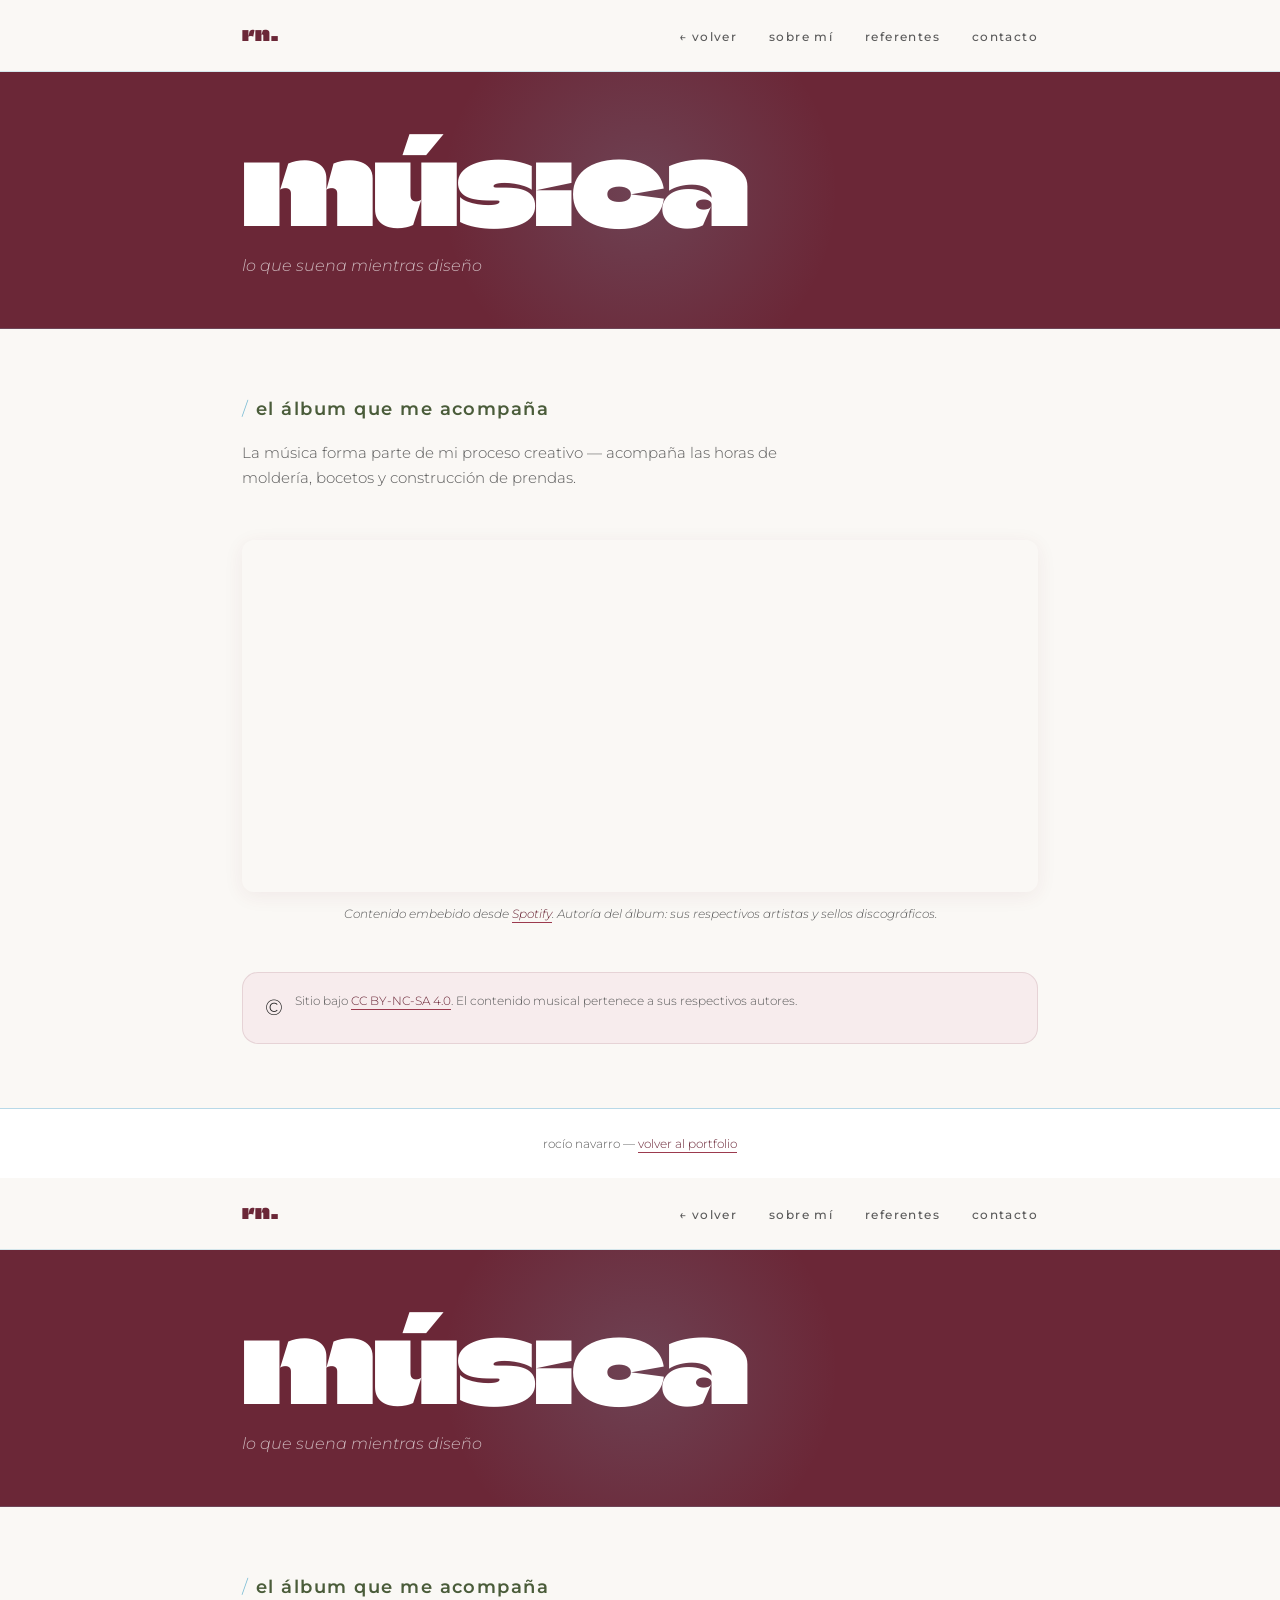
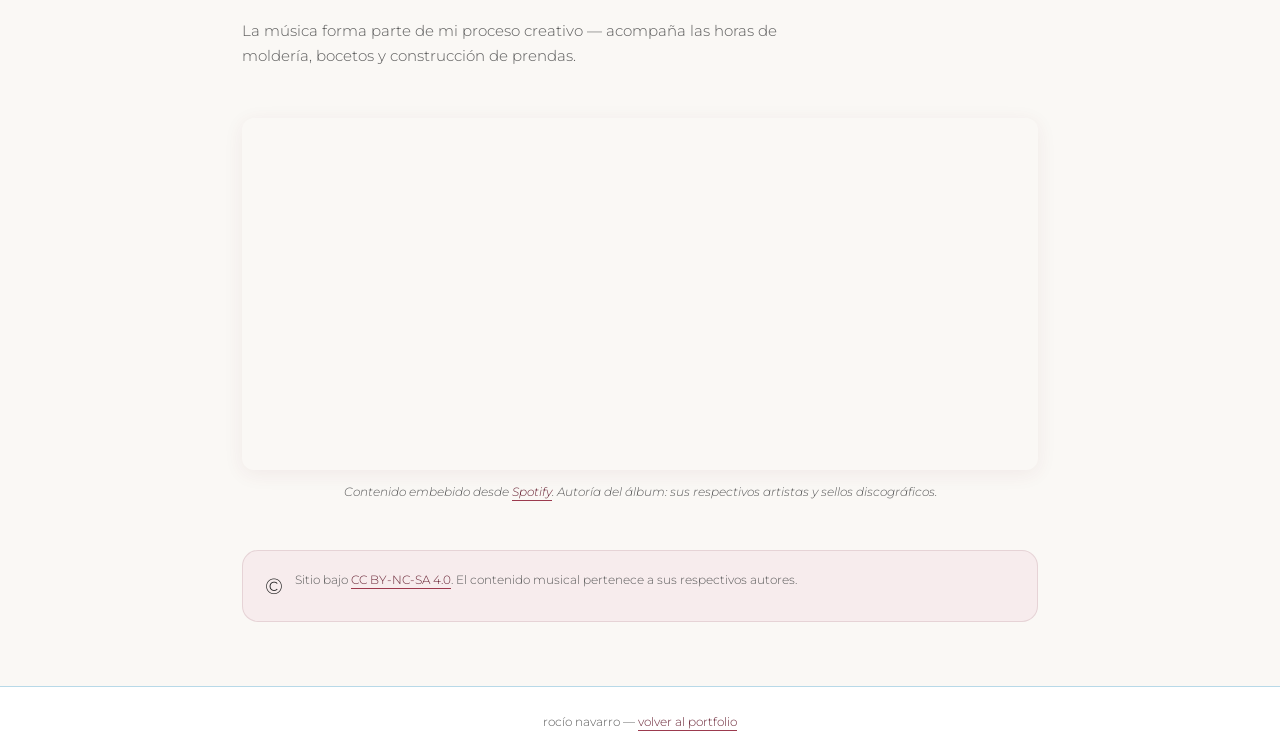
==== media.html @ 69ab8618 "publish" ====
<!DOCTYPE html>
<html lang="es">
<head>
  <meta charset="UTF-8" />
  <meta name="viewport" content="width=device-width, initial-scale=1.0" />
  <meta name="description" content="Preferencias musicales de Rocío Navarro, diseñadora de indumentaria." />
  <title>música — Rocío Navarro</title>
  <link rel="stylesheet" href="style.css" />
  <link rel="license" href="https://creativecommons.org/licenses/by-nc-sa/4.0/" />
</head>
<body>
 
  <!-- NAV -->
  <nav aria-label="Navegación principal">
    <div class="contenedor nav-inner">
      <a href="index.html" class="nav-marca">rn.</a>
      <ul class="nav-links">
        <li><a href="index.html">← volver</a></li>
        <li><a href="index.html#sobre-mi">sobre mí</a></li>
        <li><a href="index.html#referentes">referentes</a></li>
        <li><a href="index.html#contacto">contacto</a></li>
      </ul>
    </div>
  </nav>
 
  <!-- HERO -->
  <header class="media-hero">
    <div class="contenedor">
      <h1>música</h1>
      <p class="hero-sub">lo que suena mientras diseño</p>
    </div>
  </header>
 
  <main>
    <section aria-labelledby="t-album">
      <div class="contenedor">
 
        <h2 id="t-album">el álbum que me acompaña</h2>
        <p>La música forma parte de mi proceso creativo — acompaña las horas de moldería, bocetos y construcción de prendas.</p>
 
        <!-- EMBED SPOTIFY -->
        <div class="embed-wrapper">
          <iframe
            src="https://open.spotify.com/embed/album/5zi7WsKlIiUXv09tbGLKsE?utm_source=generator&theme=0"
            width="100%"
            height="352"
            frameBorder="0"
            allowfullscreen=""
            allow="autoplay; clipboard-write; encrypted-media; fullscreen; picture-in-picture"
            loading="lazy"
            title="Álbum favorito de Rocío Navarro en Spotify"
            style="border-radius:12px"
          ></iframe>
          <p class="embed-atrib">
            Contenido embebido desde <a href="https://open.spotify.com" target="_blank" rel="noopener noreferrer">Spotify</a>.
            Autoría del álbum: sus respectivos artistas y sellos discográficos.
          </p>
        </div>
 
        <!-- LICENCIA -->
        <div class="licencia" role="contentinfo">
          <span class="licencia-icono" aria-hidden="true">©</span>
          <p>
            Sitio bajo
            <a href="https://creativecommons.org/licenses/by-nc-sa/4.0/" target="_blank" rel="noopener noreferrer license">CC BY-NC-SA 4.0</a>.
            El contenido musical pertenece a sus respectivos autores.
          </p>
        </div>
 
      </div>
    </section>
  </main>
 
  <footer>
    <div class="contenedor">
      <p>rocío navarro — <a href="index.html">volver al portfolio</a></p>
    </div>
  </footer>
 
</body>
</html>
 <!DOCTYPE html>
<html lang="es">
<head>
  <meta charset="UTF-8" />
  <meta name="viewport" content="width=device-width, initial-scale=1.0" />
  <meta name="description" content="Preferencias musicales de Rocío Navarro, diseñadora de indumentaria." />
  <title>música — Rocío Navarro</title>
  <link rel="stylesheet" href="style.css" />
  <link rel="license" href="https://creativecommons.org/licenses/by-nc-sa/4.0/" />
</head>
<body>
 
  <!-- NAV -->
  <nav aria-label="Navegación principal">
    <div class="contenedor nav-inner">
      <a href="index.html" class="nav-marca">rn.</a>
      <ul class="nav-links">
        <li><a href="index.html">← volver</a></li>
        <li><a href="index.html#sobre-mi">sobre mí</a></li>
        <li><a href="index.html#referentes">referentes</a></li>
        <li><a href="index.html#contacto">contacto</a></li>
      </ul>
    </div>
  </nav>
 
  <!-- HERO -->
  <header class="media-hero">
    <div class="contenedor">
      <h1>música</h1>
      <p class="hero-sub">lo que suena mientras diseño</p>
    </div>
  </header>
 
  <main>
    <section aria-labelledby="t-album">
      <div class="contenedor">
 
        <h2 id="t-album">el álbum que me acompaña</h2>
        <p>La música forma parte de mi proceso creativo — acompaña las horas de moldería, bocetos y construcción de prendas.</p>
 
        <!-- EMBED SPOTIFY -->
        <div class="embed-wrapper">
          <iframe
            src="https://open.spotify.com/embed/album/5zi7WsKlIiUXv09tbGLKsE?utm_source=generator&theme=0"
            width="100%"
            height="352"
            frameBorder="0"
            allowfullscreen=""
            allow="autoplay; clipboard-write; encrypted-media; fullscreen; picture-in-picture"
            loading="lazy"
            title="Álbum favorito de Rocío Navarro en Spotify"
            style="border-radius:12px"
          ></iframe>
          <p class="embed-atrib">
            Contenido embebido desde <a href="https://open.spotify.com" target="_blank" rel="noopener noreferrer">Spotify</a>.
            Autoría del álbum: sus respectivos artistas y sellos discográficos.
          </p>
        </div>
 
        <!-- LICENCIA -->
        <div class="licencia" role="contentinfo">
          <span class="licencia-icono" aria-hidden="true">©</span>
          <p>
            Sitio bajo
            <a href="https://creativecommons.org/licenses/by-nc-sa/4.0/" target="_blank" rel="noopener noreferrer license">CC BY-NC-SA 4.0</a>.
            El contenido musical pertenece a sus respectivos autores.
          </p>
        </div>
 
      </div>
    </section>
  </main>
 
  <footer>
    <div class="contenedor">
      <p>rocío navarro — <a href="index.html">volver al portfolio</a></p>
    </div>
  </footer>
 
</body>
</html>
---- style.css ----
/* ============================================
   ROCÍO NAVARRO — Portfolio CSS v2
   Fuentes: Climate Crisis (display) + Montserrat
   Paleta: bordo, verde musgo, celeste cielo
   ============================================ */
 
@import url('https://fonts.googleapis.com/css2?family=Climate+Crisis&family=Montserrat:ital,wght@0,300;0,400;0,500;0,600;1,300;1,400&display=swap');
 
/* === VARIABLES === */
:root {
  --bordo: #6B2737;
  --bordo-claro: #9C3A4E;
  --bordo-suave: #f7eced;
  --musgo: #4A5C3A;
  --musgo-claro: #6B7F58;
  --musgo-suave: #eef0ea;
  --celeste: #7BBCD4;
  --celeste-claro: #B8D9E8;
  --celeste-suave: #EEF6FA;
  --crema: #FAF8F5;
  --texto: #1e1e1e;
  --texto-suave: #5a5a5a;
  --blanco: #ffffff;
 
  --font-display: 'Climate Crisis', sans-serif;
  --font-body: 'Montserrat', sans-serif;
 
  --radio: 4px;
  --radio-grande: 16px;
  --sombra: 0 4px 20px rgba(107, 39, 55, 0.07);
  --sombra-hover: 0 8px 32px rgba(107, 39, 55, 0.13);
}
 
/* === RESET === */
*, *::before, *::after { box-sizing: border-box; margin: 0; padding: 0; }
html { scroll-behavior: smooth; }
 
body {
  background-color: var(--crema);
  color: var(--texto);
  font-family: var(--font-body);
  font-weight: 300;
  font-size: 1rem;
  line-height: 1.7;
  -webkit-font-smoothing: antialiased;
}
 
/* === TIPOGRAFÍA === */
 
h1 {
  font-family: var(--font-display);
  font-size: clamp(3rem, 8vw, 6.5rem);
  line-height: 0.95;
  color: var(--bordo);
  letter-spacing: -0.02em;
  text-transform: lowercase;
}
 
h2 {
  font-family: var(--font-body);
  font-weight: 600;
  font-size: clamp(1rem, 2vw, 1.15rem);
  color: var(--musgo);
  letter-spacing: 0.08em;
  text-transform: lowercase;
  margin-bottom: 1rem;
}
 
h2::before {
  content: '/ ';
  color: var(--celeste);
  font-weight: 300;
}
 
p {
  font-family: var(--font-body);
  font-size: 0.92rem;
  line-height: 1.75;
  color: var(--texto-suave);
  max-width: 58ch;
  margin-bottom: 0.85rem;
  font-weight: 300;
}
 
p:last-child { margin-bottom: 0; }
 
p.lead {
  font-size: 1rem;
  font-weight: 400;
  color: var(--texto);
  max-width: 52ch;
}
 
a {
  color: var(--bordo);
  text-decoration: none;
  border-bottom: 1px solid var(--bordo-claro);
  padding-bottom: 1px;
  transition: color 0.2s, border-color 0.2s;
}
a:hover {
  color: var(--musgo);
  border-color: var(--musgo);
}
 
/* === LAYOUT === */
 
.contenedor {
  max-width: 860px;
  margin: 0 auto;
  padding: 0 2rem;
}
 
/* === NAV === */
 
nav {
  padding: 1.25rem 0;
  border-bottom: 1px solid rgba(123,188,212,0.3);
  position: sticky;
  top: 0;
  background: rgba(250,248,245,0.92);
  backdrop-filter: blur(10px);
  z-index: 100;
}
 
.nav-inner {
  display: flex;
  justify-content: space-between;
  align-items: center;
}
 
.nav-marca {
  font-family: var(--font-display);
  font-size: 1.1rem;
  color: var(--bordo);
  border-bottom: none;
  letter-spacing: 0.02em;
}
.nav-marca:hover { color: var(--bordo); border-bottom: none; }
 
.nav-links {
  display: flex;
  gap: 2rem;
  list-style: none;
}
 
.nav-links a {
  font-size: 0.72rem;
  font-weight: 500;
  letter-spacing: 0.12em;
  text-transform: lowercase;
  color: var(--texto-suave);
  border-bottom: none;
  transition: color 0.2s;
}
.nav-links a:hover { color: var(--bordo); border-bottom: none; }
 
/* === HERO === */
 
header {
  padding: 5rem 0 4rem;
  border-bottom: 1px solid rgba(123,188,212,0.2);
  position: relative;
  overflow: hidden;
}
 
.hero-blob {
  position: absolute;
  border-radius: 50%;
  pointer-events: none;
  opacity: 0.35;
}
.hero-blob-1 {
  width: 380px; height: 380px;
  top: -100px; right: -80px;
  background: radial-gradient(circle, var(--celeste-claro), transparent 70%);
}
.hero-blob-2 {
  width: 220px; height: 220px;
  bottom: -60px; left: 40px;
  background: radial-gradient(circle, var(--bordo-suave), transparent 70%);
}
 
.hero-label {
  font-size: 0.7rem;
  font-weight: 500;
  letter-spacing: 0.2em;
  text-transform: lowercase;
  color: var(--musgo-claro);
  margin-bottom: 1.2rem;
  display: block;
}
 
.hero-sub {
  font-family: var(--font-body);
  font-style: italic;
  font-weight: 300;
  font-size: 1rem;
  color: var(--texto-suave);
  margin-top: 1.2rem;
}
 
.hero-linea {
  width: 40px;
  height: 1px;
  background: var(--bordo-claro);
  margin-top: 1.5rem;
}
 
/* === SECCIONES === */
 
section {
  padding: 4rem 0;
  border-bottom: 1px solid rgba(123,188,212,0.18);
}
section:last-of-type { border-bottom: none; }
 
/* === SOBRE MÍ === */
 
.sobre-grid {
  display: grid;
  grid-template-columns: 1.3fr 1fr;
  gap: 3.5rem;
  align-items: start;
  margin-top: 1.5rem;
}
 
.datos-card {
  background: var(--celeste-suave);
  border: 1px solid var(--celeste-claro);
  border-radius: var(--radio-grande);
  padding: 1.5rem;
  display: flex;
  flex-direction: column;
  gap: 1rem;
}
 
.dato {
  display: flex;
  flex-direction: column;
  gap: 2px;
}
 
.dato-label {
  font-size: 0.65rem;
  font-weight: 600;
  letter-spacing: 0.18em;
  text-transform: lowercase;
  color: var(--musgo-claro);
}
 
.dato-valor {
  font-family: var(--font-body);
  font-size: 0.9rem;
  font-weight: 400;
  color: var(--texto);
}
 
/* === IMAGEN === */
 
.imagen-wrapper { margin: 2rem 0; }
 
.imagen-portfolio {
  width: 100%;
  height: auto;
  display: block;
  border-radius: var(--radio-grande);
  object-fit: cover;
  box-shadow: var(--sombra);
  transition: box-shadow 0.3s;
}
.imagen-portfolio:hover { box-shadow: var(--sombra-hover); }
 
figcaption {
  font-size: 0.72rem;
  color: var(--texto-suave);
  font-style: italic;
  margin-top: 0.6rem;
  line-height: 1.5;
}
 
/* === TAGS === */
 
.tags {
  display: flex;
  flex-wrap: wrap;
  gap: 0.6rem;
  margin-top: 1.2rem;
}
 
.tag {
  background: var(--musgo-suave);
  border: 1px solid rgba(74,92,58,0.2);
  border-radius: 100px;
  padding: 0.35rem 0.9rem;
  font-size: 0.75rem;
  font-weight: 400;
  color: var(--musgo);
  transition: background 0.2s, transform 0.2s;
  cursor: default;
}
.tag:hover {
  background: var(--musgo-claro);
  color: var(--blanco);
  transform: translateY(-1px);
}
 
/* === REFERENTES === */
 
.ref-grid {
  display: grid;
  grid-template-columns: repeat(2, 1fr);
  gap: 1rem;
  margin-top: 1.5rem;
  list-style: none;
}
 
.ref-card {
  background: var(--blanco);
  border: 1px solid var(--bordo-suave);
  border-radius: var(--radio-grande);
  padding: 1.4rem 1.2rem;
  transition: box-shadow 0.25s, transform 0.25s;
  box-shadow: var(--sombra);
}
.ref-card:hover {
  box-shadow: var(--sombra-hover);
  transform: translateY(-2px);
}
 
.ref-num {
  font-family: var(--font-display);
  font-size: 2rem;
  color: var(--celeste);
  display: block;
  line-height: 1;
  margin-bottom: 0.4rem;
}
 
.ref-nombre {
  font-family: var(--font-body);
  font-size: 0.9rem;
  font-weight: 600;
  color: var(--bordo);
  display: block;
  text-transform: lowercase;
}
 
.ref-desc {
  font-size: 0.75rem;
  color: var(--texto-suave);
  margin-top: 0.3rem;
  margin-bottom: 0;
  max-width: none;
  line-height: 1.55;
}
 
/* === REDES === */
 
.redes-lista {
  list-style: none;
  display: flex;
  flex-direction: column;
  gap: 0.75rem;
  margin-top: 1.5rem;
}
 
.red-item a {
  display: inline-flex;
  align-items: center;
  gap: 0.75rem;
  font-size: 0.85rem;
  font-weight: 400;
  color: var(--texto);
  border: 1px solid var(--celeste-claro);
  border-radius: var(--radio-grande);
  padding: 0.7rem 1.1rem;
  background: var(--blanco);
  text-decoration: none;
  transition: background 0.2s, border-color 0.2s, transform 0.2s;
}
.red-item a:hover {
  background: var(--celeste-suave);
  border-color: var(--celeste);
  color: var(--bordo);
  transform: translateX(4px);
}
 
/* === LICENCIA === */
 
.licencia {
  background: var(--bordo-suave);
  border: 1px solid rgba(107,39,55,0.12);
  border-radius: var(--radio-grande);
  padding: 1.2rem 1.4rem;
  margin-top: 2rem;
  display: flex;
  gap: 0.75rem;
  align-items: flex-start;
}
 
.licencia-icono { font-size: 1.4rem; flex-shrink: 0; line-height: 1.4; }
 
.licencia p {
  font-size: 0.75rem;
  color: var(--texto-suave);
  line-height: 1.55;
  margin: 0;
  max-width: none;
}
.licencia p a { font-size: 0.75rem; }
 
/* === FOOTER === */
 
footer {
  background: var(--blanco);
  border-top: 1px solid var(--celeste-claro);
  padding: 1.5rem 0;
  text-align: center;
}
 
footer p {
  font-size: 0.75rem;
  color: var(--texto-suave);
  margin: 0;
  max-width: none;
  text-align: center;
}
 
/* === MEDIA PAGE === */
 
.media-hero {
  background: var(--bordo);
  padding: 4rem 0 3rem;
  position: relative;
  overflow: hidden;
}
 
.media-hero::before {
  content: '';
  position: absolute;
  top: -80px; left: 50%;
  transform: translateX(-50%);
  width: 400px; height: 400px;
  border-radius: 50%;
  background: radial-gradient(circle, rgba(123,188,212,0.18), transparent 70%);
}
 
.media-hero h1 { color: var(--blanco); position: relative; z-index: 1; }
.media-hero .hero-sub { color: rgba(255,255,255,0.65); position: relative; z-index: 1; }
 
.embed-wrapper {
  margin: 3rem 0;
  display: flex;
  flex-direction: column;
  align-items: center;
  gap: 0.75rem;
}
 
.embed-wrapper iframe {
  border-radius: var(--radio-grande);
  box-shadow: var(--sombra);
}
 
.embed-atrib {
  font-size: 0.72rem;
  color: var(--texto-suave);
  font-style: italic;
  text-align: center;
  margin: 0;
  max-width: none;
}
 
/* === RESPONSIVE === */
 
@media (max-width: 680px) {
  .sobre-grid { grid-template-columns: 1fr; gap: 2rem; }
  .ref-grid { grid-template-columns: 1fr; }
  .nav-links { gap: 1rem; }
  h1 { font-size: 3rem; }
}
 
@media (max-width: 480px) {
  .contenedor { padding: 0 1rem; }
  .nav-links a { font-size: 0.65rem; letter-spacing: 0.08em; }
}
---- style.css ----
/* ============================================
   ROCÍO NAVARRO — Portfolio CSS v2
   Fuentes: Climate Crisis (display) + Montserrat
   Paleta: bordo, verde musgo, celeste cielo
   ============================================ */
 
@import url('https://fonts.googleapis.com/css2?family=Climate+Crisis&family=Montserrat:ital,wght@0,300;0,400;0,500;0,600;1,300;1,400&display=swap');
 
/* === VARIABLES === */
:root {
  --bordo: #6B2737;
  --bordo-claro: #9C3A4E;
  --bordo-suave: #f7eced;
  --musgo: #4A5C3A;
  --musgo-claro: #6B7F58;
  --musgo-suave: #eef0ea;
  --celeste: #7BBCD4;
  --celeste-claro: #B8D9E8;
  --celeste-suave: #EEF6FA;
  --crema: #FAF8F5;
  --texto: #1e1e1e;
  --texto-suave: #5a5a5a;
  --blanco: #ffffff;
 
  --font-display: 'Climate Crisis', sans-serif;
  --font-body: 'Montserrat', sans-serif;
 
  --radio: 4px;
  --radio-grande: 16px;
  --sombra: 0 4px 20px rgba(107, 39, 55, 0.07);
  --sombra-hover: 0 8px 32px rgba(107, 39, 55, 0.13);
}
 
/* === RESET === */
*, *::before, *::after { box-sizing: border-box; margin: 0; padding: 0; }
html { scroll-behavior: smooth; }
 
body {
  background-color: var(--crema);
  color: var(--texto);
  font-family: var(--font-body);
  font-weight: 300;
  font-size: 1rem;
  line-height: 1.7;
  -webkit-font-smoothing: antialiased;
}
 
/* === TIPOGRAFÍA === */
 
h1 {
  font-family: var(--font-display);
  font-size: clamp(3rem, 8vw, 6.5rem);
  line-height: 0.95;
  color: var(--bordo);
  letter-spacing: -0.02em;
  text-transform: lowercase;
}
 
h2 {
  font-family: var(--font-body);
  font-weight: 600;
  font-size: clamp(1rem, 2vw, 1.15rem);
  color: var(--musgo);
  letter-spacing: 0.08em;
  text-transform: lowercase;
  margin-bottom: 1rem;
}
 
h2::before {
  content: '/ ';
  color: var(--celeste);
  font-weight: 300;
}
 
p {
  font-family: var(--font-body);
  font-size: 0.92rem;
  line-height: 1.75;
  color: var(--texto-suave);
  max-width: 58ch;
  margin-bottom: 0.85rem;
  font-weight: 300;
}
 
p:last-child { margin-bottom: 0; }
 
p.lead {
  font-size: 1rem;
  font-weight: 400;
  color: var(--texto);
  max-width: 52ch;
}
 
a {
  color: var(--bordo);
  text-decoration: none;
  border-bottom: 1px solid var(--bordo-claro);
  padding-bottom: 1px;
  transition: color 0.2s, border-color 0.2s;
}
a:hover {
  color: var(--musgo);
  border-color: var(--musgo);
}
 
/* === LAYOUT === */
 
.contenedor {
  max-width: 860px;
  margin: 0 auto;
  padding: 0 2rem;
}
 
/* === NAV === */
 
nav {
  padding: 1.25rem 0;
  border-bottom: 1px solid rgba(123,188,212,0.3);
  position: sticky;
  top: 0;
  background: rgba(250,248,245,0.92);
  backdrop-filter: blur(10px);
  z-index: 100;
}
 
.nav-inner {
  display: flex;
  justify-content: space-between;
  align-items: center;
}
 
.nav-marca {
  font-family: var(--font-display);
  font-size: 1.1rem;
  color: var(--bordo);
  border-bottom: none;
  letter-spacing: 0.02em;
}
.nav-marca:hover { color: var(--bordo); border-bottom: none; }
 
.nav-links {
  display: flex;
  gap: 2rem;
  list-style: none;
}
 
.nav-links a {
  font-size: 0.72rem;
  font-weight: 500;
  letter-spacing: 0.12em;
  text-transform: lowercase;
  color: var(--texto-suave);
  border-bottom: none;
  transition: color 0.2s;
}
.nav-links a:hover { color: var(--bordo); border-bottom: none; }
 
/* === HERO === */
 
header {
  padding: 5rem 0 4rem;
  border-bottom: 1px solid rgba(123,188,212,0.2);
  position: relative;
  overflow: hidden;
}
 
.hero-blob {
  position: absolute;
  border-radius: 50%;
  pointer-events: none;
  opacity: 0.35;
}
.hero-blob-1 {
  width: 380px; height: 380px;
  top: -100px; right: -80px;
  background: radial-gradient(circle, var(--celeste-claro), transparent 70%);
}
.hero-blob-2 {
  width: 220px; height: 220px;
  bottom: -60px; left: 40px;
  background: radial-gradient(circle, var(--bordo-suave), transparent 70%);
}
 
.hero-label {
  font-size: 0.7rem;
  font-weight: 500;
  letter-spacing: 0.2em;
  text-transform: lowercase;
  color: var(--musgo-claro);
  margin-bottom: 1.2rem;
  display: block;
}
 
.hero-sub {
  font-family: var(--font-body);
  font-style: italic;
  font-weight: 300;
  font-size: 1rem;
  color: var(--texto-suave);
  margin-top: 1.2rem;
}
 
.hero-linea {
  width: 40px;
  height: 1px;
  background: var(--bordo-claro);
  margin-top: 1.5rem;
}
 
/* === SECCIONES === */
 
section {
  padding: 4rem 0;
  border-bottom: 1px solid rgba(123,188,212,0.18);
}
section:last-of-type { border-bottom: none; }
 
/* === SOBRE MÍ === */
 
.sobre-grid {
  display: grid;
  grid-template-columns: 1.3fr 1fr;
  gap: 3.5rem;
  align-items: start;
  margin-top: 1.5rem;
}
 
.datos-card {
  background: var(--celeste-suave);
  border: 1px solid var(--celeste-claro);
  border-radius: var(--radio-grande);
  padding: 1.5rem;
  display: flex;
  flex-direction: column;
  gap: 1rem;
}
 
.dato {
  display: flex;
  flex-direction: column;
  gap: 2px;
}
 
.dato-label {
  font-size: 0.65rem;
  font-weight: 600;
  letter-spacing: 0.18em;
  text-transform: lowercase;
  color: var(--musgo-claro);
}
 
.dato-valor {
  font-family: var(--font-body);
  font-size: 0.9rem;
  font-weight: 400;
  color: var(--texto);
}
 
/* === IMAGEN === */
 
.imagen-wrapper { margin: 2rem 0; }
 
.imagen-portfolio {
  width: 100%;
  height: auto;
  display: block;
  border-radius: var(--radio-grande);
  object-fit: cover;
  box-shadow: var(--sombra);
  transition: box-shadow 0.3s;
}
.imagen-portfolio:hover { box-shadow: var(--sombra-hover); }
 
figcaption {
  font-size: 0.72rem;
  color: var(--texto-suave);
  font-style: italic;
  margin-top: 0.6rem;
  line-height: 1.5;
}
 
/* === TAGS === */
 
.tags {
  display: flex;
  flex-wrap: wrap;
  gap: 0.6rem;
  margin-top: 1.2rem;
}
 
.tag {
  background: var(--musgo-suave);
  border: 1px solid rgba(74,92,58,0.2);
  border-radius: 100px;
  padding: 0.35rem 0.9rem;
  font-size: 0.75rem;
  font-weight: 400;
  color: var(--musgo);
  transition: background 0.2s, transform 0.2s;
  cursor: default;
}
.tag:hover {
  background: var(--musgo-claro);
  color: var(--blanco);
  transform: translateY(-1px);
}
 
/* === REFERENTES === */
 
.ref-grid {
  display: grid;
  grid-template-columns: repeat(2, 1fr);
  gap: 1rem;
  margin-top: 1.5rem;
  list-style: none;
}
 
.ref-card {
  background: var(--blanco);
  border: 1px solid var(--bordo-suave);
  border-radius: var(--radio-grande);
  padding: 1.4rem 1.2rem;
  transition: box-shadow 0.25s, transform 0.25s;
  box-shadow: var(--sombra);
}
.ref-card:hover {
  box-shadow: var(--sombra-hover);
  transform: translateY(-2px);
}
 
.ref-num {
  font-family: var(--font-display);
  font-size: 2rem;
  color: var(--celeste);
  display: block;
  line-height: 1;
  margin-bottom: 0.4rem;
}
 
.ref-nombre {
  font-family: var(--font-body);
  font-size: 0.9rem;
  font-weight: 600;
  color: var(--bordo);
  display: block;
  text-transform: lowercase;
}
 
.ref-desc {
  font-size: 0.75rem;
  color: var(--texto-suave);
  margin-top: 0.3rem;
  margin-bottom: 0;
  max-width: none;
  line-height: 1.55;
}
 
/* === REDES === */
 
.redes-lista {
  list-style: none;
  display: flex;
  flex-direction: column;
  gap: 0.75rem;
  margin-top: 1.5rem;
}
 
.red-item a {
  display: inline-flex;
  align-items: center;
  gap: 0.75rem;
  font-size: 0.85rem;
  font-weight: 400;
  color: var(--texto);
  border: 1px solid var(--celeste-claro);
  border-radius: var(--radio-grande);
  padding: 0.7rem 1.1rem;
  background: var(--blanco);
  text-decoration: none;
  transition: background 0.2s, border-color 0.2s, transform 0.2s;
}
.red-item a:hover {
  background: var(--celeste-suave);
  border-color: var(--celeste);
  color: var(--bordo);
  transform: translateX(4px);
}
 
/* === LICENCIA === */
 
.licencia {
  background: var(--bordo-suave);
  border: 1px solid rgba(107,39,55,0.12);
  border-radius: var(--radio-grande);
  padding: 1.2rem 1.4rem;
  margin-top: 2rem;
  display: flex;
  gap: 0.75rem;
  align-items: flex-start;
}
 
.licencia-icono { font-size: 1.4rem; flex-shrink: 0; line-height: 1.4; }
 
.licencia p {
  font-size: 0.75rem;
  color: var(--texto-suave);
  line-height: 1.55;
  margin: 0;
  max-width: none;
}
.licencia p a { font-size: 0.75rem; }
 
/* === FOOTER === */
 
footer {
  background: var(--blanco);
  border-top: 1px solid var(--celeste-claro);
  padding: 1.5rem 0;
  text-align: center;
}
 
footer p {
  font-size: 0.75rem;
  color: var(--texto-suave);
  margin: 0;
  max-width: none;
  text-align: center;
}
 
/* === MEDIA PAGE === */
 
.media-hero {
  background: var(--bordo);
  padding: 4rem 0 3rem;
  position: relative;
  overflow: hidden;
}
 
.media-hero::before {
  content: '';
  position: absolute;
  top: -80px; left: 50%;
  transform: translateX(-50%);
  width: 400px; height: 400px;
  border-radius: 50%;
  background: radial-gradient(circle, rgba(123,188,212,0.18), transparent 70%);
}
 
.media-hero h1 { color: var(--blanco); position: relative; z-index: 1; }
.media-hero .hero-sub { color: rgba(255,255,255,0.65); position: relative; z-index: 1; }
 
.embed-wrapper {
  margin: 3rem 0;
  display: flex;
  flex-direction: column;
  align-items: center;
  gap: 0.75rem;
}
 
.embed-wrapper iframe {
  border-radius: var(--radio-grande);
  box-shadow: var(--sombra);
}
 
.embed-atrib {
  font-size: 0.72rem;
  color: var(--texto-suave);
  font-style: italic;
  text-align: center;
  margin: 0;
  max-width: none;
}
 
/* === RESPONSIVE === */
 
@media (max-width: 680px) {
  .sobre-grid { grid-template-columns: 1fr; gap: 2rem; }
  .ref-grid { grid-template-columns: 1fr; }
  .nav-links { gap: 1rem; }
  h1 { font-size: 3rem; }
}
 
@media (max-width: 480px) {
  .contenedor { padding: 0 1rem; }
  .nav-links a { font-size: 0.65rem; letter-spacing: 0.08em; }
}
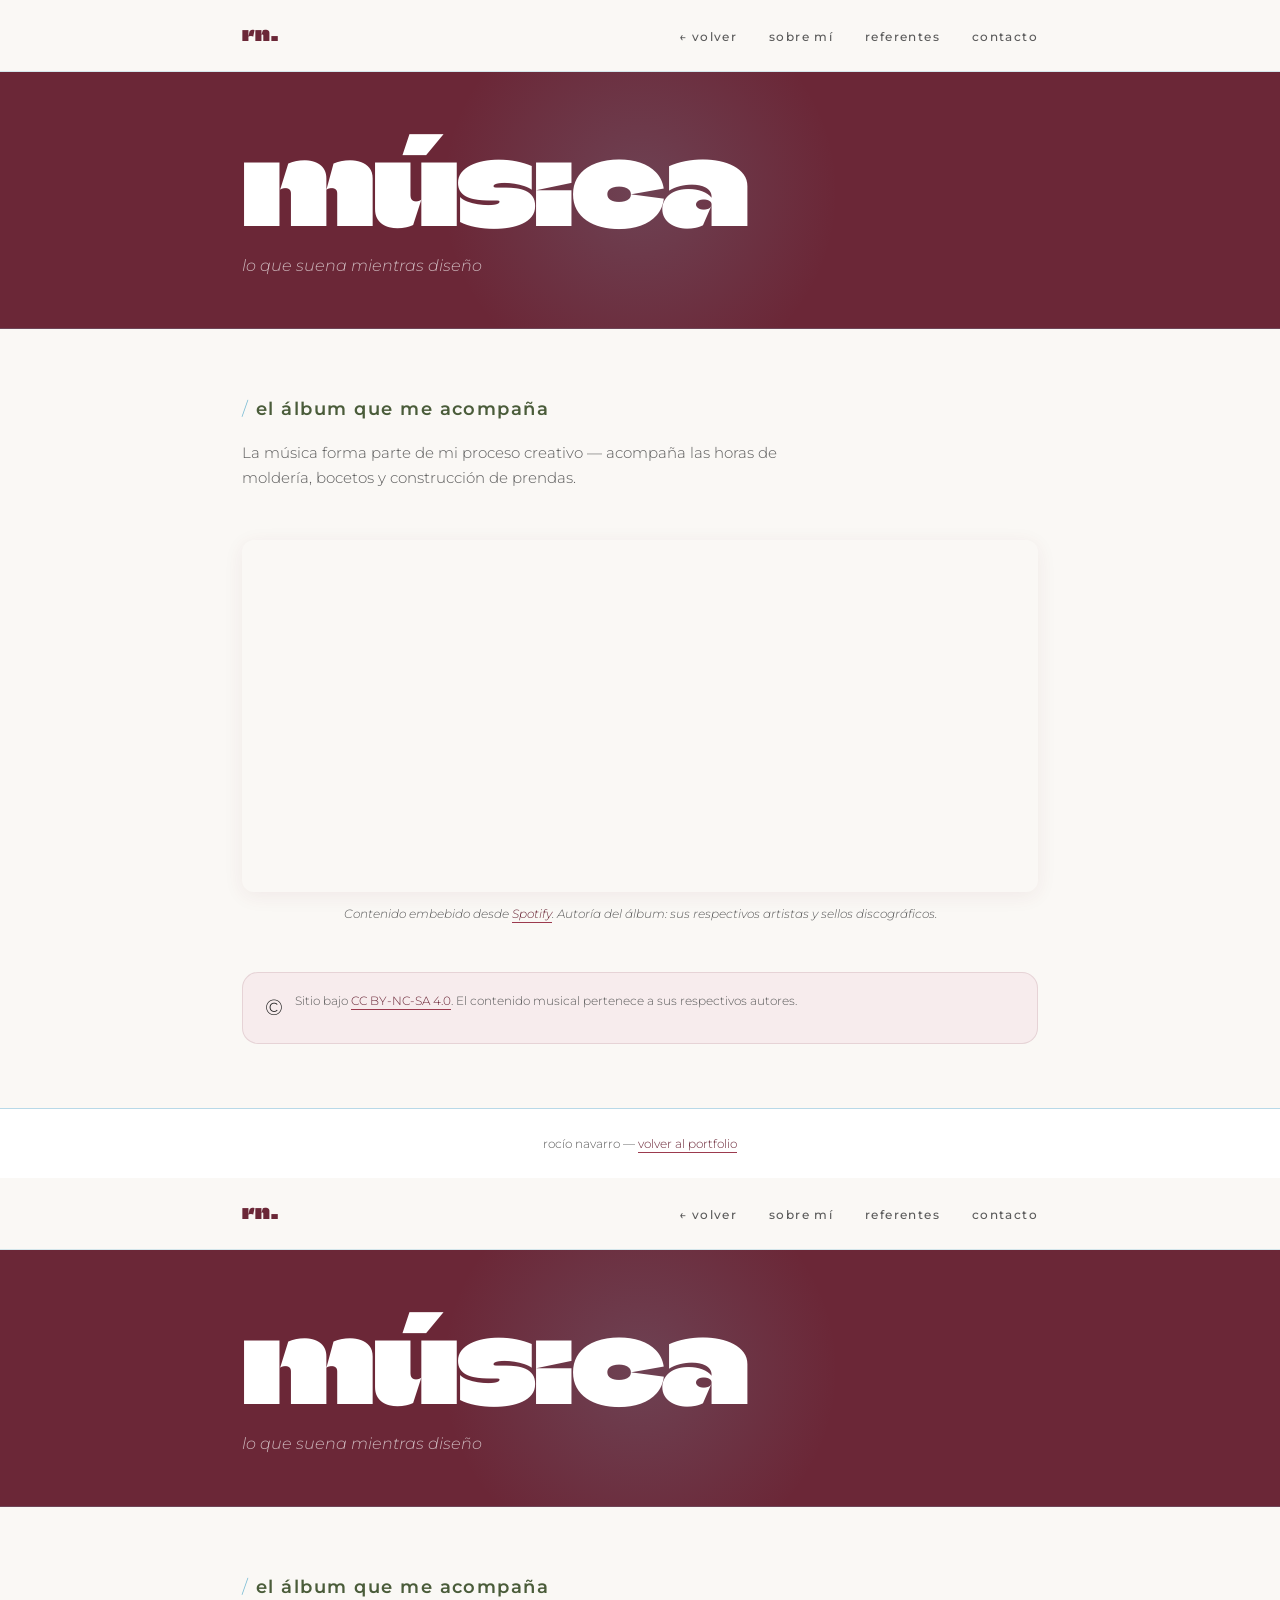
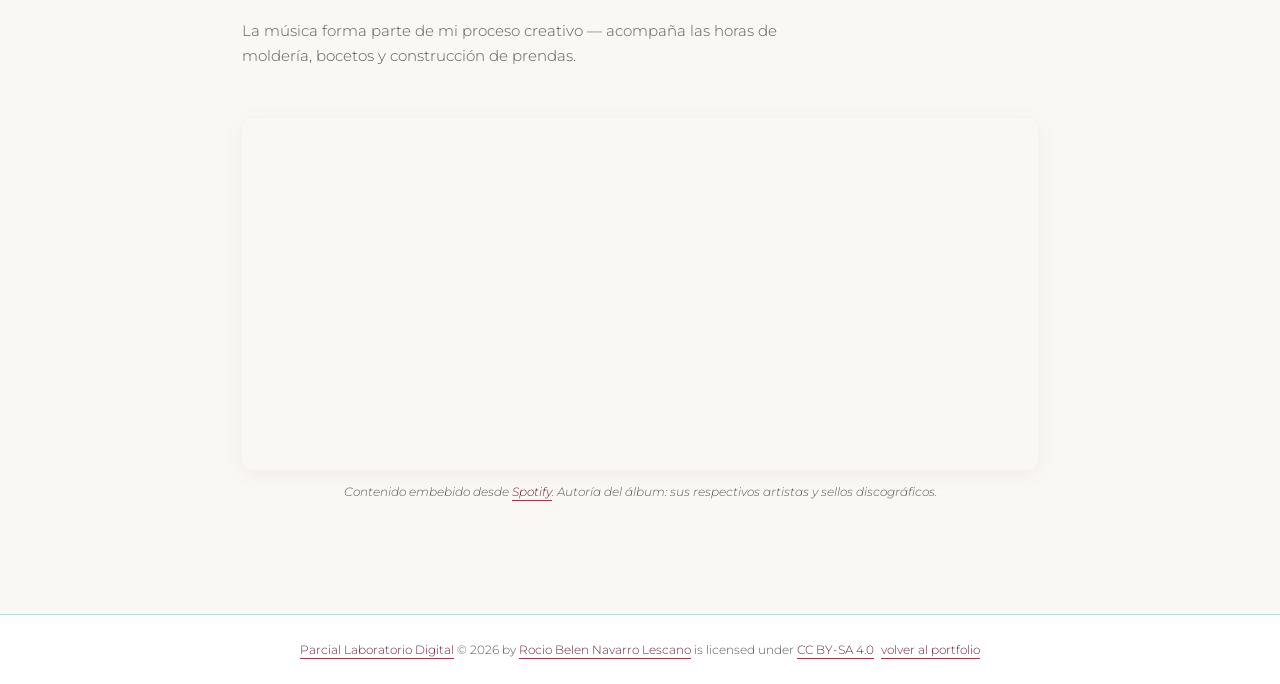
==== commit ba89a617: "commit" ====
--- a/media.html
+++ b/media.html
@@ -138,15 +138,7 @@
           </p>
         </div>
  
-        <!-- LICENCIA -->
-        <div class="licencia" role="contentinfo">
-          <span class="licencia-icono" aria-hidden="true">©</span>
-          <p>
-            Sitio bajo
-            <a href="https://creativecommons.org/licenses/by-nc-sa/4.0/" target="_blank" rel="noopener noreferrer license">CC BY-NC-SA 4.0</a>.
-            El contenido musical pertenece a sus respectivos autores.
-          </p>
-        </div>
+    
  
       </div>
     </section>
@@ -154,7 +146,7 @@
  
   <footer>
     <div class="contenedor">
-      <p>rocío navarro — <a href="index.html">volver al portfolio</a></p>
+      <p><a href="https://example.com">Parcial Laboratorio Digital</a> © 2026 by <a href="https://example.com">Rocio Belen Navarro Lescano</a> is licensed under <a href="https://creativecommons.org/licenses/by-sa/4.0/">CC BY-SA 4.0</a><img src="https://mirrors.creativecommons.org/presskit/icons/cc.svg" alt="" style="max-width: 1em;max-height:1em;margin-left: .2em;"><img src="https://mirrors.creativecommons.org/presskit/icons/by.svg" alt="" style="max-width: 1em;max-height:1em;margin-left: .2em;"><img src="https://mirrors.creativecommons.org/presskit/icons/sa.svg" alt="" style="max-width: 1em;max-height:1em;margin-left: .2em;"><a href="index.html">volver al portfolio</a></p>
     </div>
   </footer>
  
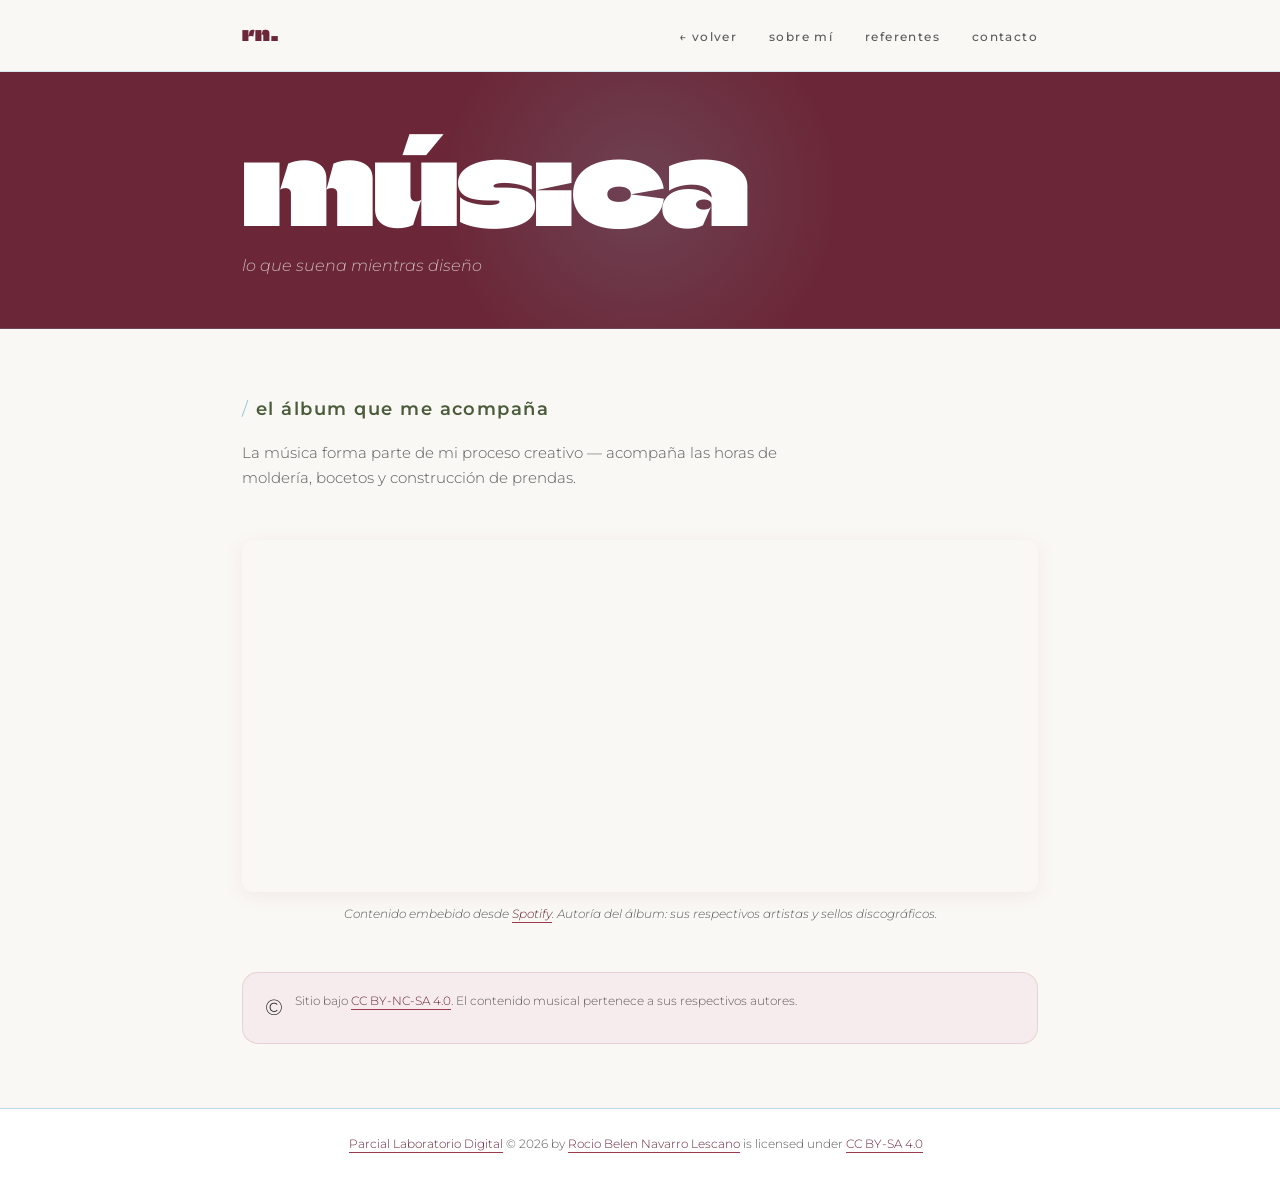
==== commit 58f9e3a7: "commit" ====
--- a/media.html
+++ b/media.html
@@ -73,83 +73,11 @@
  
   <footer>
     <div class="contenedor">
-      <p>rocío navarro — <a href="index.html">volver al portfolio</a></p>
+      <p><a href="https://example.com">Parcial Laboratorio Digital</a> © 2026 by <a href="https://example.com">Rocio Belen Navarro Lescano</a> is licensed under <a href="https://creativecommons.org/licenses/by-sa/4.0/">CC BY-SA 4.0</a><img src="https://mirrors.creativecommons.org/presskit/icons/cc.svg" alt="" style="max-width: 1em;max-height:1em;margin-left: .2em;"><img src="https://mirrors.creativecommons.org/presskit/icons/by.svg" alt="" style="max-width: 1em;max-height:1em;margin-left: .2em;"><img src="https://mirrors.creativecommons.org/presskit/icons/sa.svg" alt="" style="max-width: 1em;max-height:1em;margin-left: .2em;"></p>
     </div>
   </footer>
  
 </body>
 </html>
- <!DOCTYPE html>
-<html lang="es">
-<head>
-  <meta charset="UTF-8" />
-  <meta name="viewport" content="width=device-width, initial-scale=1.0" />
-  <meta name="description" content="Preferencias musicales de Rocío Navarro, diseñadora de indumentaria." />
-  <title>música — Rocío Navarro</title>
-  <link rel="stylesheet" href="style.css" />
-  <link rel="license" href="https://creativecommons.org/licenses/by-nc-sa/4.0/" />
-</head>
-<body>
- 
-  <!-- NAV -->
-  <nav aria-label="Navegación principal">
-    <div class="contenedor nav-inner">
-      <a href="index.html" class="nav-marca">rn.</a>
-      <ul class="nav-links">
-        <li><a href="index.html">← volver</a></li>
-        <li><a href="index.html#sobre-mi">sobre mí</a></li>
-        <li><a href="index.html#referentes">referentes</a></li>
-        <li><a href="index.html#contacto">contacto</a></li>
-      </ul>
-    </div>
-  </nav>
- 
-  <!-- HERO -->
-  <header class="media-hero">
-    <div class="contenedor">
-      <h1>música</h1>
-      <p class="hero-sub">lo que suena mientras diseño</p>
-    </div>
-  </header>
- 
-  <main>
-    <section aria-labelledby="t-album">
-      <div class="contenedor">
- 
-        <h2 id="t-album">el álbum que me acompaña</h2>
-        <p>La música forma parte de mi proceso creativo — acompaña las horas de moldería, bocetos y construcción de prendas.</p>
- 
-        <!-- EMBED SPOTIFY -->
-        <div class="embed-wrapper">
-          <iframe
-            src="https://open.spotify.com/embed/album/5zi7WsKlIiUXv09tbGLKsE?utm_source=generator&theme=0"
-            width="100%"
-            height="352"
-            frameBorder="0"
-            allowfullscreen=""
-            allow="autoplay; clipboard-write; encrypted-media; fullscreen; picture-in-picture"
-            loading="lazy"
-            title="Álbum favorito de Rocío Navarro en Spotify"
-            style="border-radius:12px"
-          ></iframe>
-          <p class="embed-atrib">
-            Contenido embebido desde <a href="https://open.spotify.com" target="_blank" rel="noopener noreferrer">Spotify</a>.
-            Autoría del álbum: sus respectivos artistas y sellos discográficos.
-          </p>
-        </div>
- 
-    
- 
-      </div>
-    </section>
-  </main>
- 
-  <footer>
-    <div class="contenedor">
-      <p><a href="https://example.com">Parcial Laboratorio Digital</a> © 2026 by <a href="https://example.com">Rocio Belen Navarro Lescano</a> is licensed under <a href="https://creativecommons.org/licenses/by-sa/4.0/">CC BY-SA 4.0</a><img src="https://mirrors.creativecommons.org/presskit/icons/cc.svg" alt="" style="max-width: 1em;max-height:1em;margin-left: .2em;"><img src="https://mirrors.creativecommons.org/presskit/icons/by.svg" alt="" style="max-width: 1em;max-height:1em;margin-left: .2em;"><img src="https://mirrors.creativecommons.org/presskit/icons/sa.svg" alt="" style="max-width: 1em;max-height:1em;margin-left: .2em;"><a href="index.html">volver al portfolio</a></p>
-    </div>
-  </footer>
- 
-</body>
-</html>
+
  
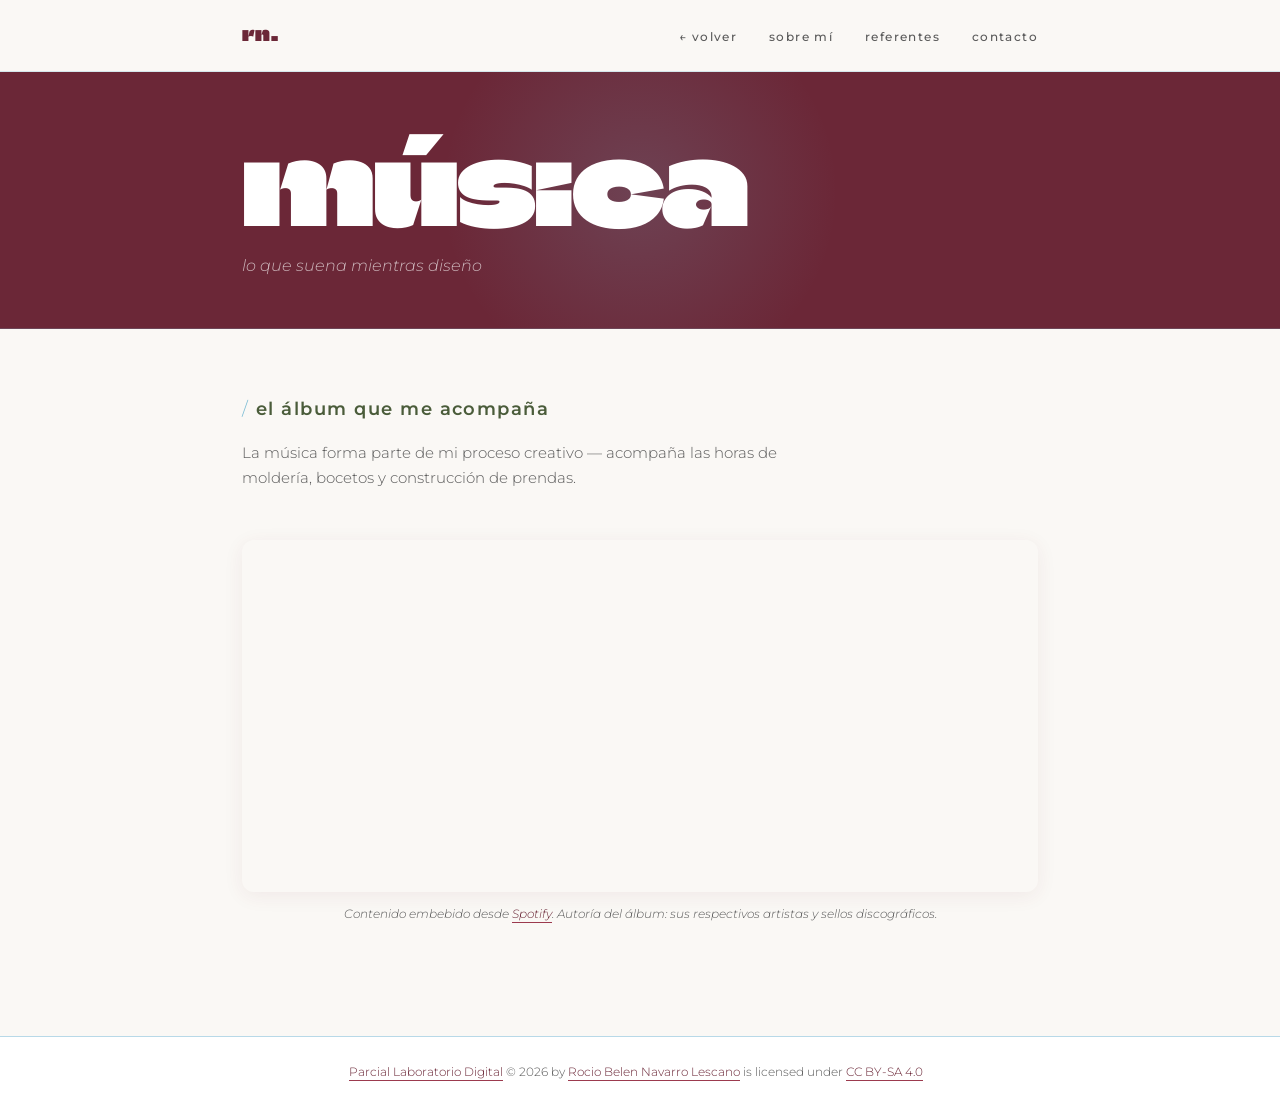
==== commit c27263a2: "commit" ====
--- a/media.html
+++ b/media.html
@@ -57,15 +57,6 @@
           </p>
         </div>
  
-        <!-- LICENCIA -->
-        <div class="licencia" role="contentinfo">
-          <span class="licencia-icono" aria-hidden="true">©</span>
-          <p>
-            Sitio bajo
-            <a href="https://creativecommons.org/licenses/by-nc-sa/4.0/" target="_blank" rel="noopener noreferrer license">CC BY-NC-SA 4.0</a>.
-            El contenido musical pertenece a sus respectivos autores.
-          </p>
-        </div>
  
       </div>
     </section>
